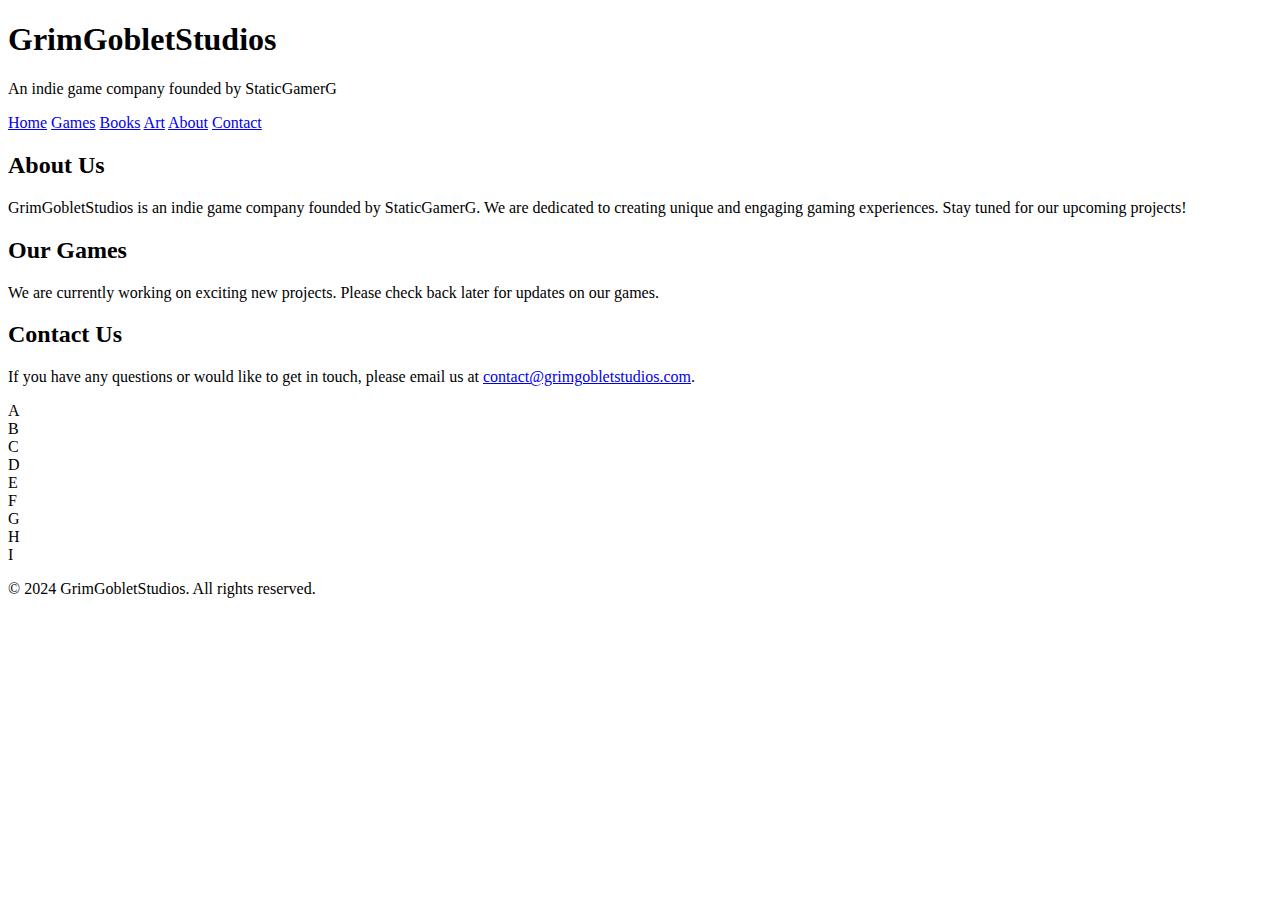
==== index.html @ e769b7ca "Add files via upload" ====
<!DOCTYPE html>
<html lang="en">
<head>
    <meta charset="UTF-8">
    <meta name="viewport" content="width=device-width, initial-scale=1.0">
    <title>GrimGobletStudios</title>
    <link rel="stylesheet" href="style.css">
</head>
<body>
    <header>
        <h1>GrimGobletStudios</h1>
        <p>An indie game company founded by StaticGamerG</p>
    </header>
    <nav>
        <a href="#index.html">Home</a>
        <a href="games.html">Games</a>
        <a href="#books.html">Books</a>
        <a href="#art.html">Art</a>
        <a href="#about.html">About</a>
        <a href="#contact.html">Contact</a>
    </nav>
    <div class="container">
        <section id="about">
            <h2>About Us</h2>
            <p>GrimGobletStudios is an indie game company founded by StaticGamerG. We are dedicated to creating unique and engaging gaming experiences. Stay tuned for our upcoming projects!</p>
        </section>
        <section id="games">
            <h2>Our Games</h2>
            <p>We are currently working on exciting new projects. Please check back later for updates on our games.</p>
        </section>
        <section id="contact">
            <h2>Contact Us</h2>
            <p>If you have any questions or would like to get in touch, please email us at <a href="mailto:contact@grimgobletstudios.com">contact@grimgobletstudios.com</a>.</p>
        </section>
        <!-- Grid of boxes -->
        <section id="grid">
            <div class="grid-container">
                <div class="grid-item" onclick="window.location.href='games.html'">A</div>
                <div class="grid-item" onclick="window.location.href='games.html'">B</div>
                <div class="grid-item" onclick="window.location.href='games.html'">C</div>
                <div class="grid-item" onclick="window.location.href='games.html'">D</div>
                <div class="grid-item" onclick="window.location.href='games.html'">E</div>
                <div class="grid-item" onclick="window.location.href='games.html'">F</div>
                <div class="grid-item" onclick="window.location.href='games.html'">G</div>
                <div class="grid-item" onclick="window.location.href='games.html'">H</div>
                <div class="grid-item" onclick="window.location.href='games.html'">I</div>
            </div>
        </section>
    </div>
    <footer>
        <p>&copy; 2024 GrimGobletStudios. All rights reserved.</p>
    </footer>
</body>
</html>
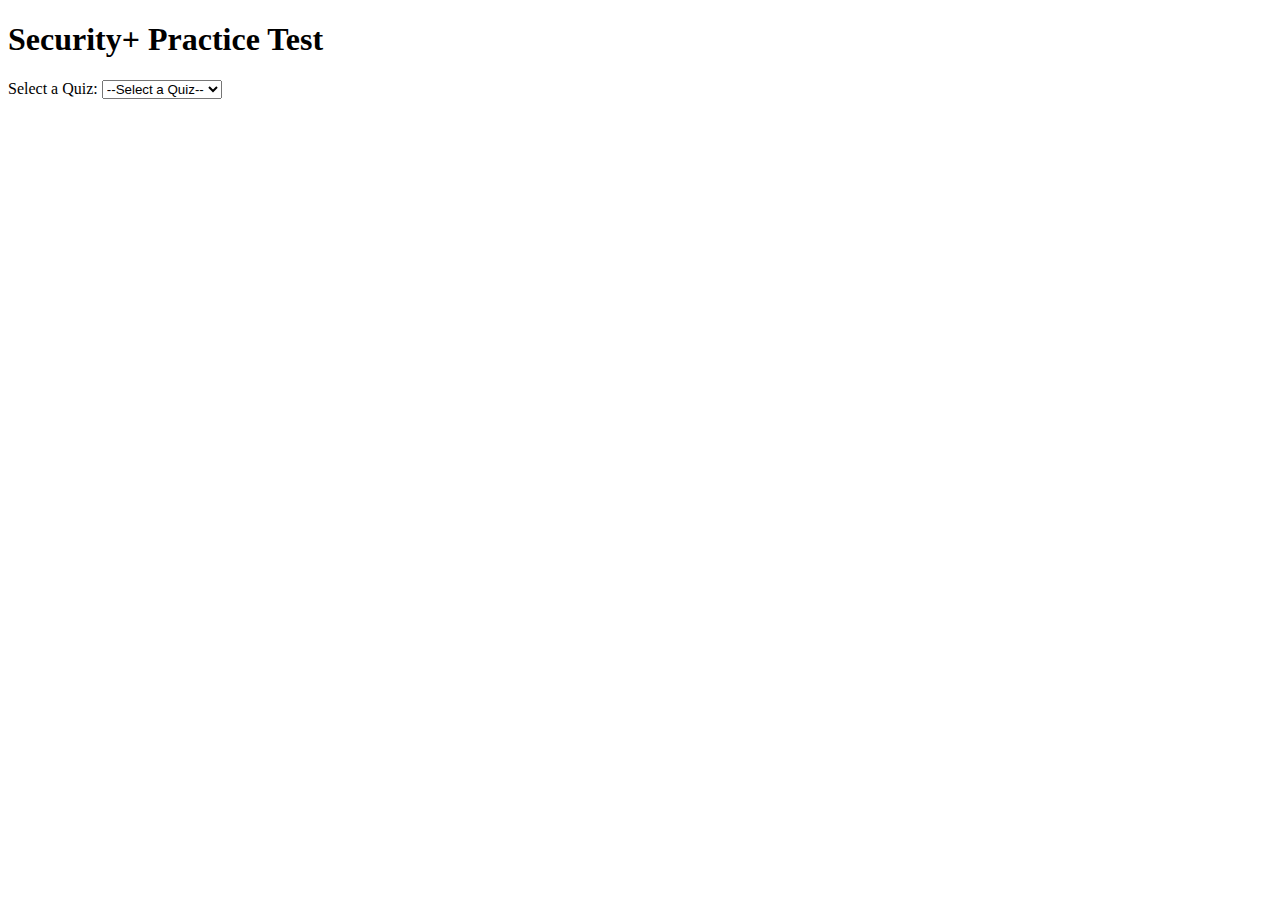
==== commit 7d0bcf27: "Add files via upload" ====
--- a/index.html
+++ b/index.html
@@ -3,52 +3,41 @@
 <head>
     <meta charset="UTF-8">
     <meta name="viewport" content="width=device-width, initial-scale=1.0">
-    <title>GrimGobletStudios</title>
-    <link rel="stylesheet" href="style.css">
+    <title>Security+ Practice Test</title>
+    <link rel="stylesheet" href="styles.css">
+    <style>
+        #quizSelector {
+            margin-bottom: 60px;
+        }
+        #quizContainer {
+            display: none; /* Initially hide quiz container */
+        }
+    </style>
 </head>
 <body>
-    <header>
-        <h1>GrimGobletStudios</h1>
-        <p>An indie game company founded by StaticGamerG</p>
+    <header class="banner">
+        <h1>Security+ Practice Test</h1>
     </header>
-    <nav>
-        <a href="#index.html">Home</a>
-        <a href="games.html">Games</a>
-        <a href="#books.html">Books</a>
-        <a href="#art.html">Art</a>
-        <a href="#about.html">About</a>
-        <a href="#contact.html">Contact</a>
-    </nav>
     <div class="container">
-        <section id="about">
-            <h2>About Us</h2>
-            <p>GrimGobletStudios is an indie game company founded by StaticGamerG. We are dedicated to creating unique and engaging gaming experiences. Stay tuned for our upcoming projects!</p>
-        </section>
-        <section id="games">
-            <h2>Our Games</h2>
-            <p>We are currently working on exciting new projects. Please check back later for updates on our games.</p>
-        </section>
-        <section id="contact">
-            <h2>Contact Us</h2>
-            <p>If you have any questions or would like to get in touch, please email us at <a href="mailto:contact@grimgobletstudios.com">contact@grimgobletstudios.com</a>.</p>
-        </section>
-        <!-- Grid of boxes -->
-        <section id="grid">
-            <div class="grid-container">
-                <div class="grid-item" onclick="window.location.href='games.html'">A</div>
-                <div class="grid-item" onclick="window.location.href='games.html'">B</div>
-                <div class="grid-item" onclick="window.location.href='games.html'">C</div>
-                <div class="grid-item" onclick="window.location.href='games.html'">D</div>
-                <div class="grid-item" onclick="window.location.href='games.html'">E</div>
-                <div class="grid-item" onclick="window.location.href='games.html'">F</div>
-                <div class="grid-item" onclick="window.location.href='games.html'">G</div>
-                <div class="grid-item" onclick="window.location.href='games.html'">H</div>
-                <div class="grid-item" onclick="window.location.href='games.html'">I</div>
-            </div>
-        </section>
+        <div id="quizSelector">
+            <label for="quizSelect">Select a Quiz:</label>
+            <select id="quizSelect">
+                <option value="">--Select a Quiz--</option>
+                <option value="quiz1">Quiz 1</option>
+                <option value="quiz2">Quiz 2</option>
+				<option value="quiz3">Quiz 3</option>
+				<option value="quiz4">Quiz 4</option>
+            </select>
+        </div>
+        <div id="quizContainer">
+            <div id="timer">90:00</div>
+            <div id="question">Question will appear here</div>
+            <div id="options"></div>
+            <div id="feedback"></div>
+            <button id="nextButton" class="action-button">Next</button>
+            <button id="finishButton" class="action-button">Finish Test</button>
+        </div>
     </div>
-    <footer>
-        <p>&copy; 2024 GrimGobletStudios. All rights reserved.</p>
-    </footer>
+    <script src="script.js"></script>
 </body>
 </html>
